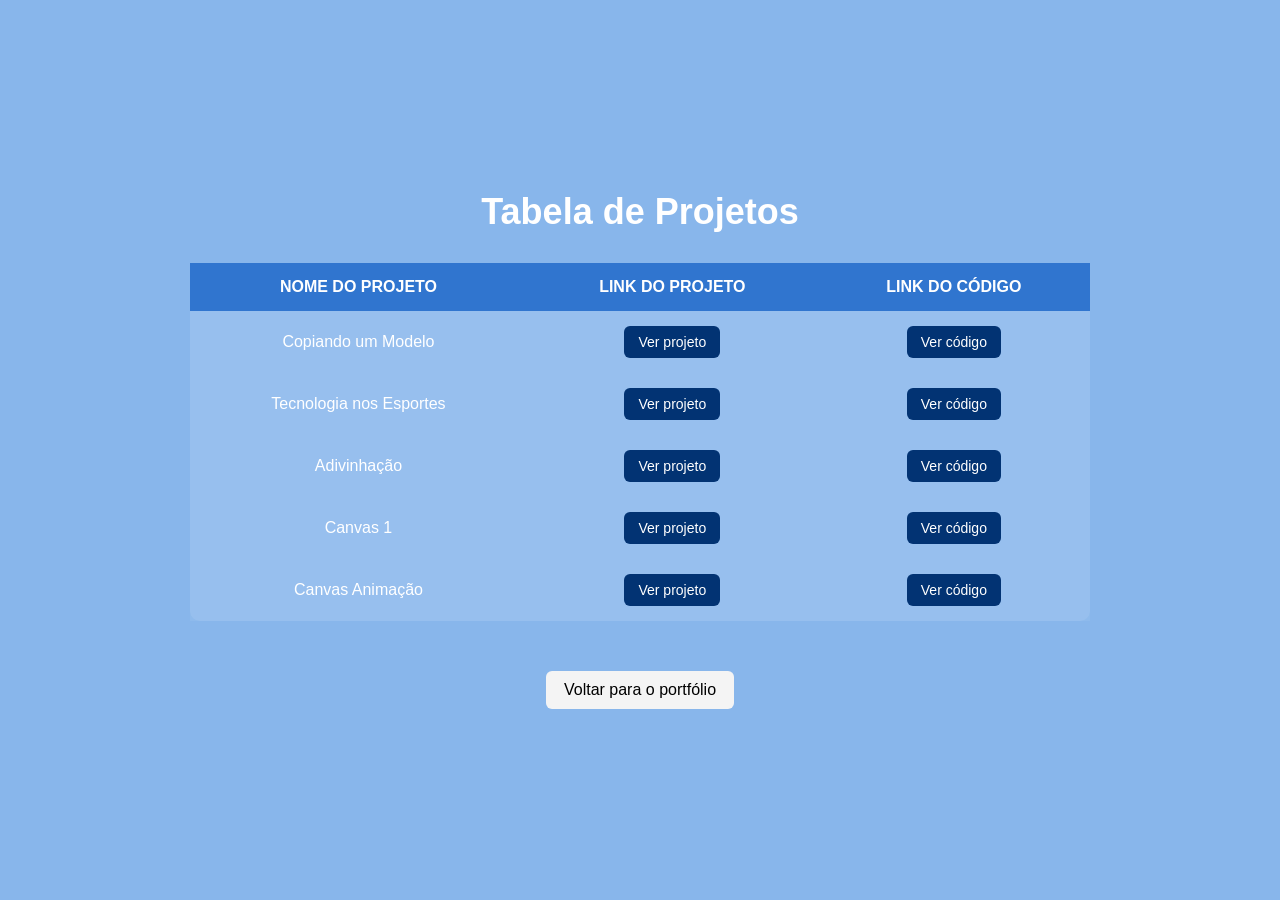
==== portfolio/project.html @ 00a9eb6e "Add files via upload" ====
<!DOCTYPE html>
<html lang="pt-BR">
<head>
  <meta charset="UTF-8">
  <meta name="viewport" content="width=device-width, initial-scale=1.0">
  <title>Projetos</title>
  <link rel="stylesheet" href="style.css">
</head>
<body class="pagina-projetos">

  <div class="container-projetos">
    <h1>Tabela de Projetos</h1>

    <table class="projetoss">
      <tr>
        <th class="th-edit">NOME DO PROJETO</th>
        <th>LINK DO PROJETO</th>
        <th>LINK DO CÓDIGO</th>
      </tr>

      <tr>
        <td>Copiando um Modelo</td>
        <td><a href="https://dantasgx.github.io/Projetos-FullStack/copia/" target="_blank">Ver projeto</a></td>
        <td><a href="https://github.com/dantasgx/Projetos-FullStack/tree/main/copia" target="_blank">Ver código</a></td>
      </tr>

      <tr>
        <td>Tecnologia nos Esportes</td>
        <td><a href="https://dantasgx.github.io/Projetos-FullStack/tecnologia-esportes/" target="_blank">Ver projeto</a></td>
        <td><a href="https://github.com/dantasgx/Projetos-FullStack/tree/main/tecnologia-esportes" target="_blank">Ver código</a></td>
      </tr>

      <tr>
        <td>Adivinhação</td>
        <td><a href="https://dantasgx.github.io/Projetos-FullStack/Adivinhação/" target="_blank">Ver projeto</a></td>
        <td><a href="https://github.com/dantasgx/Projetos-FullStack/tree/main/Adivinhação" target="_blank">Ver código</a></td>
      </tr>

      <tr>
        <td>Canvas 1</td>
        <td><a href="https://dantasgx.github.io/Projetos-FullStack/exercicio-canvas/" target="_blank">Ver projeto</a></td>
        <td><a href="https://github.com/dantasgx/Projetos-FullStack/tree/main/exercicio-canvas" target="_blank">Ver código</a></td>
      </tr>
      <tr>
        <td>Canvas Animação</td>
        <td><a href="" target="_blank">Ver projeto</a></td>
        <td><a href="#" target="_blank">Ver código</a></td>
      </tr>
    </table>

    <a href="index.html" class="voltar">Voltar para o portfólio</a>
  </div>

</body>
</html>
---- portfolio/style.css ----
* {
    margin: 0;
    padding: 0;
    box-sizing: border-box;
    font-family: Arial, sans-serif;
}

body {
    height: 100vh;
    display: flex;
}

.left {
    width: 50%;
    background-color: #88B6EB;
    color: white;
    display: flex;
    flex-direction: column;
    justify-content: center;
    align-items: center;
}

.left img {
    width: 200px;
    height: 200px;
    border-radius: 50%;
    object-fit: cover;
    margin-bottom: 20px;
    border: 3px solid #f4f4f4;
}

.left h1 {
    font-size: 28px;
    margin-bottom: 10px;
}

.left p {
    font-size: 14px;
    color: #f0f0f0;
}

.right {
    width: 50%;
    background-color: #f4f4f4;

    display: flex;
    flex-direction: column;
    justify-content: center;
    align-items: flex-start;
    padding: 60px;
}

.right h2 {
    font-size: 32px;
    margin-bottom: 20px;
}

.right p {
    font-size: 16px;
    margin-bottom: 10px;
    margin-top: 10px;
    color: #565656;
    max-width: 400px;
}

.btn {
    text-decoration: none;
    background-color: #333;
    color: white;
    padding: 10px 12px;
    border-radius: 8px;
    transition: 0.3s;
    margin-top: 10px;
}

.btn:hover {
    background-color: #bdbcbc;
}

.redesociais {
    margin-top: 30px;
    display: flex;
    gap: 20px;
}

.redesociais a {
  padding: 8px 12px;
  border: 1px solid #bdbcbc;
  border-radius: 5px;
  text-decoration: none;
}

.redesociais a:hover {
  background-color: #bdbcbc;
  color: white;
}

/* PROJETOS  */


.pagina-projetos {
  margin: 0;
  min-height: 100px;
  background: #88B6EB;
  display: flex;
  justify-content: center;
  align-items: center;
  padding: 40px 20px;
}

.container-projetos {
  width: 100%;
  max-width: 900px;
  text-align: center;
}

.container-projetos h1 {
  color: white;
  margin-bottom: 30px;
  font-size: 36px;
}

.projetoss {
  width: 100%;
  border-collapse: collapse;
  background-color: rgba(255, 255, 255, 0.08);
  border-radius: 10px;
}

.projetoss th, .projetoss td {
  padding: 15px;
  text-align: center;
  color: white;
}

.projetoss th {
  background-color: #3075cf;
  font-size: 16px;
}

.projetoss td {
  background-color: rgba(255, 255, 255, 0.05);
}

.projetoss a {
  display: inline-block;
  text-decoration: none;
  color: white;
  background-color: #023373; 
  /* border: 1.5px solid #023373; */
  padding: 8px 14px;
  border-radius: 6px;
  font-size: 14px;
  transition: 0.3s;
}

.projetoss a:hover {
  background-color: #0487D9;
}

.voltar {
  display: inline-block;
  margin-top: 50px;
  text-decoration: none;
  color: black;
  background-color: #f4f4f4;
  padding: 10px 18px;
  border-radius: 6px;
  font-family: Arial, sans-serif;
  transition: 0.3s;
}

.voltar:hover {
  background-color: #d0d0d0;
}
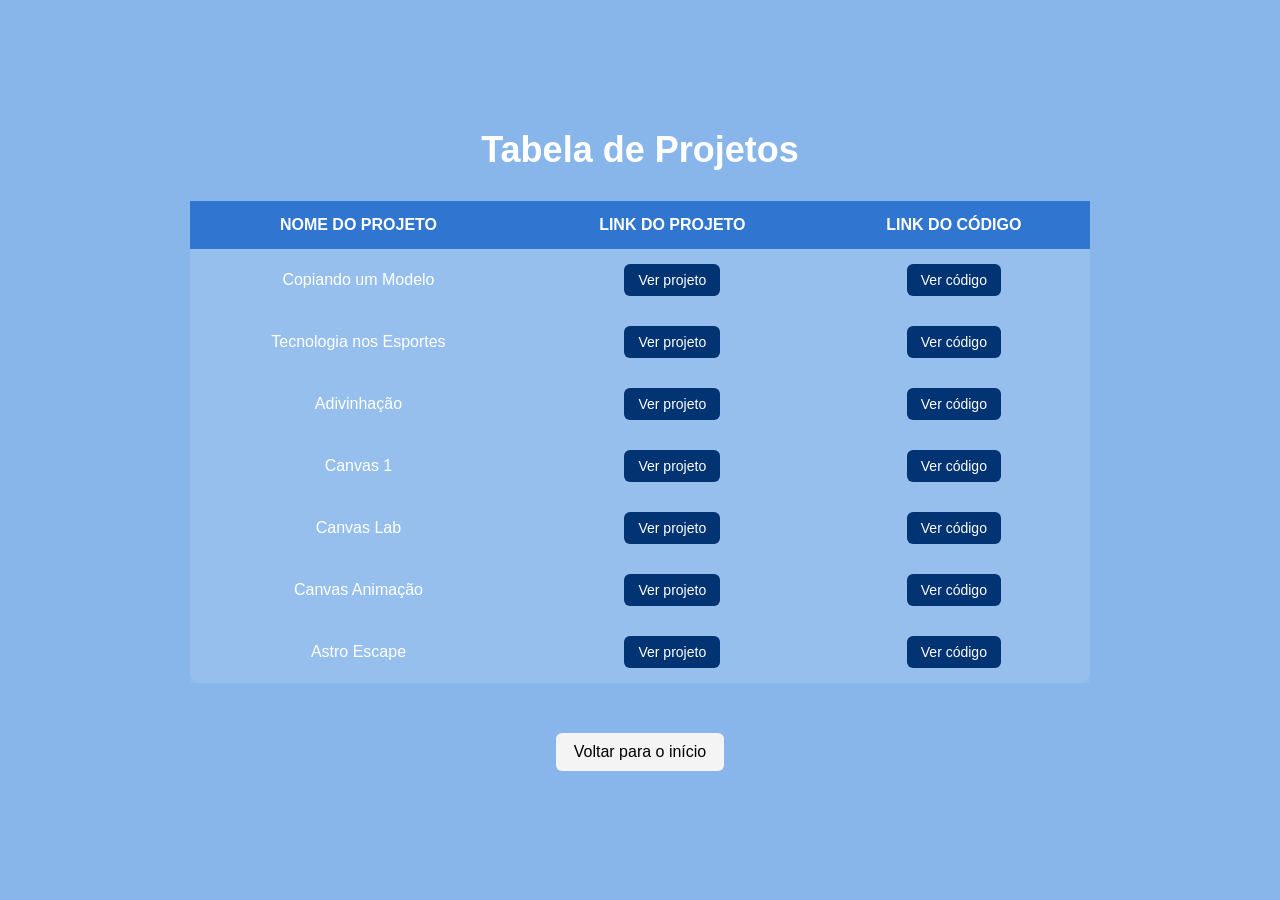
==== commit a9d7a407: "Add files via upload" ====
--- a/portfolio/project.html
+++ b/portfolio/project.html
@@ -42,13 +42,23 @@
         <td><a href="https://github.com/dantasgx/Projetos-FullStack/tree/main/exercicio-canvas" target="_blank">Ver código</a></td>
       </tr>
       <tr>
+        <td>Canvas Lab</td>
+        <td><a href="https://dantasgx.github.io/Projetos-FullStack/canvas-lab/" target="_blank">Ver projeto</a></td>
+        <td><a href="https://github.com/dantasgx/Projetos-FullStack/tree/main/canvas-lab" target="_blank">Ver código</a></td>
+      </tr>
+      <tr>
         <td>Canvas Animação</td>
         <td><a href="" target="_blank">Ver projeto</a></td>
         <td><a href="#" target="_blank">Ver código</a></td>
       </tr>
+      <tr>
+        <td>Astro Escape</td>
+        <td><a href="https://dantasgx.github.io/Astro-Escape-Lost/astro-escape/jogo.html" target="_blank">Ver projeto</a></td>
+        <td><a href="https://github.com/dantasgx/Astro-Escape-Lost/tree/main/astro-escape" target="_blank">Ver código</a></td>
+      </tr>
     </table>
 
-    <a href="index.html" class="voltar">Voltar para o portfólio</a>
+    <a href="index.html" class="voltar">Voltar para o início</a>
   </div>
 
 </body>
--- a/portfolio/style.css
+++ b/portfolio/style.css
@@ -21,8 +21,8 @@
 }
 
 .left img {
-    width: 200px;
-    height: 200px;
+    width: 250px;
+    height: 250px;
     border-radius: 50%;
     object-fit: cover;
     margin-bottom: 20px;
@@ -30,12 +30,12 @@
 }
 
 .left h1 {
-    font-size: 28px;
+    font-size: 42px;
     margin-bottom: 10px;
 }
 
 .left p {
-    font-size: 14px;
+    font-size: 20px;
     color: #f0f0f0;
 }
 
@@ -51,12 +51,12 @@
 }
 
 .right h2 {
-    font-size: 32px;
+    font-size: 40px;
     margin-bottom: 20px;
 }
 
 .right p {
-    font-size: 16px;
+    font-size: 20px;
     margin-bottom: 10px;
     margin-top: 10px;
     color: #565656;
@@ -67,7 +67,7 @@
     text-decoration: none;
     background-color: #333;
     color: white;
-    padding: 10px 12px;
+    padding: 12px 14px;
     border-radius: 8px;
     transition: 0.3s;
     margin-top: 10px;
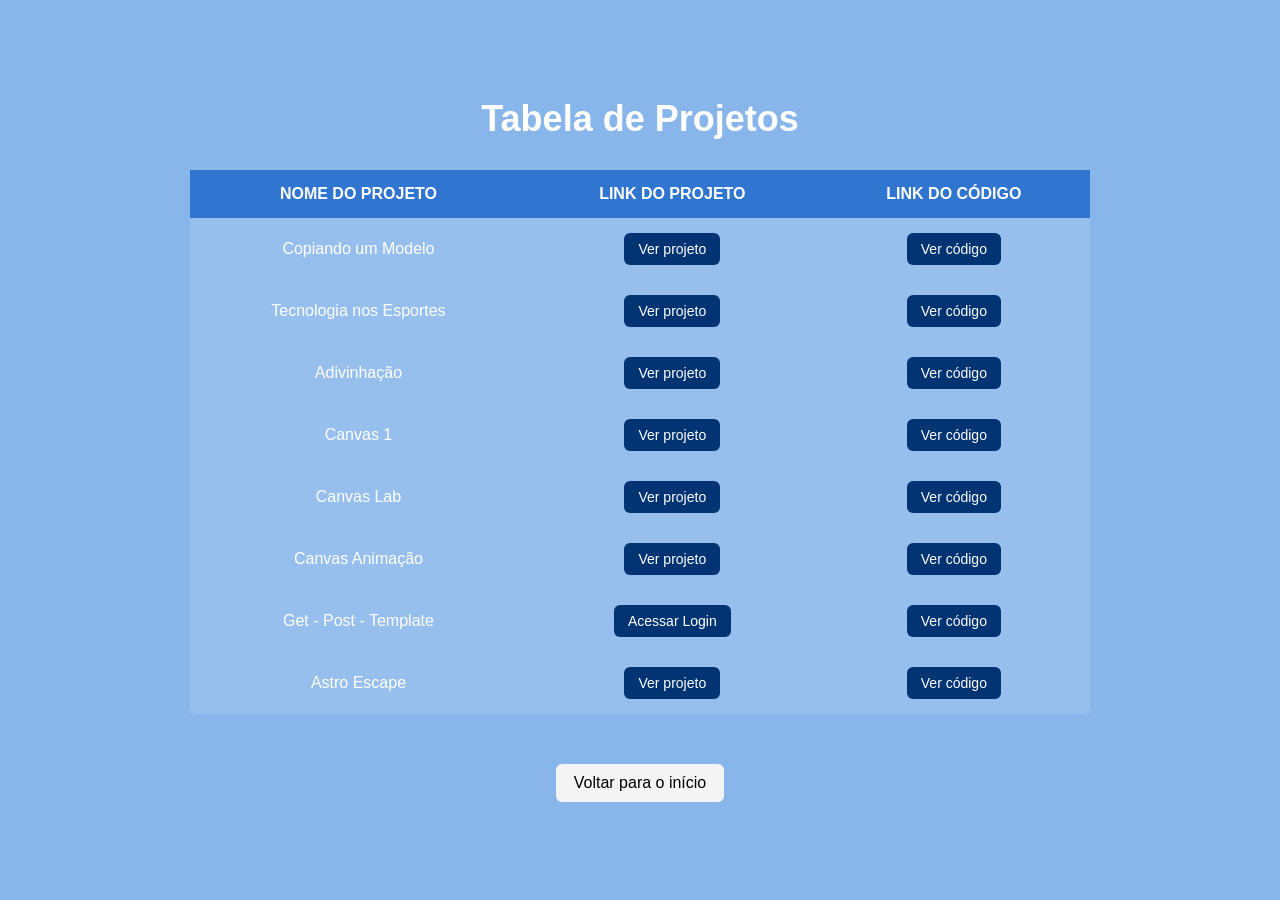
==== commit 732d766c: "Update project.html" ====
--- a/portfolio/project.html
+++ b/portfolio/project.html
@@ -48,8 +48,13 @@
       </tr>
       <tr>
         <td>Canvas Animação</td>
-        <td><a href="" target="_blank">Ver projeto</a></td>
-        <td><a href="#" target="_blank">Ver código</a></td>
+        <td><a href="https://dantasgx.github.io/Projetos-FullStack/canvas-animacao/" target="_blank">Ver projeto</a></td>
+        <td><a href="https://github.com/dantasgx/Projetos-FullStack/tree/main/canvas-animacao" target="_blank">Ver código</a></td>
+      </tr>
+      <tr>
+          <td>Get - Post - Template</td>
+          <td><a href="/login">Acessar Login</a></td>
+          <td><a href="https://github.com/dantasgx/Portfolio-FullStack" target="_blank">Ver código</a></td>
       </tr>
       <tr>
         <td>Astro Escape</td>
@@ -62,4 +67,4 @@
   </div>
 
 </body>
-</html>+</html>
